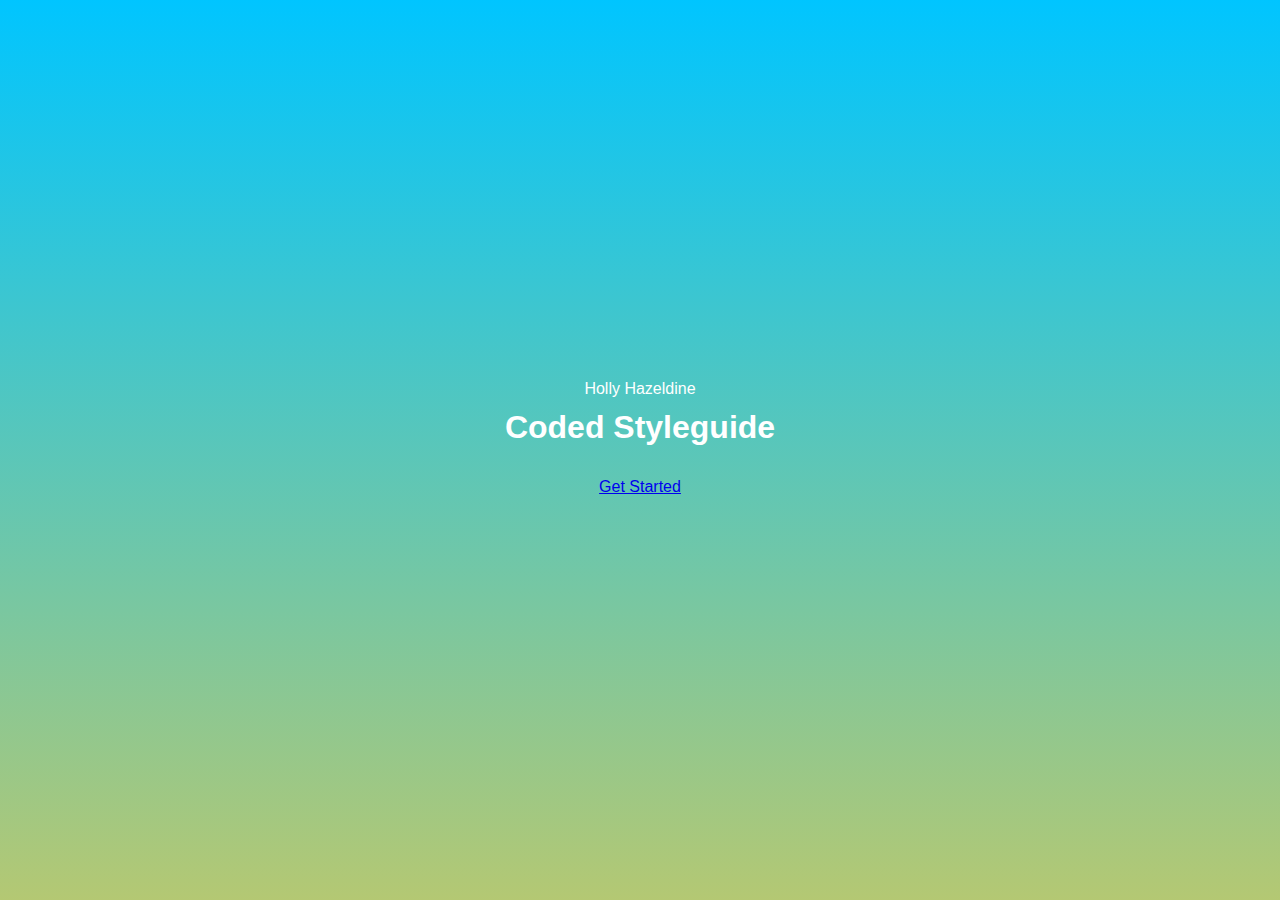
==== index.html @ b9097d30 "Add files via upload" ====
<!DOCTYPE html>
<html lang="en">
<head>

  <!-- Basic Page Needs
  –––––––––––––––––––––––––––––––––––––––––––––––––– -->
  <meta charset="utf-8">
  <title>Holly Hazeldine - Home</title>

  <!-- Mobile Specific Metas
  –––––––––––––––––––––––––––––––––––––––––––––––––– -->
  <meta name="viewport" content="width=device-width, initial-scale=1">

  <!-- CSS
  –––––––––––––––––––––––––––––––––––––––––––––––––– -->
  <link rel="stylesheet" href="css/normalize.css">
  <link rel="stylesheet" href="css/style.css">

</head>
<body class="home">

  <!-- Primary Page Layout
  –––––––––––––––––––––––––––––––––––––––––––––––––– -->
  <div class="container">
  	<div class="row">
	  	<p>Holly Hazeldine</p>
	    <h1>Coded Styleguide</h1>
	    <a class="button" href="layouts.html">Get Started</a>
  	</div>
  </div>

	<!-- End Document
  –––––––––––––––––––––––––––––––––––––––––––––––––– -->
  
  <script src="./script.js"></script>
  
</body>
</html>
---- css/style.css ----
/* Base Styles
-------------------------------------------------- */
body {
    font-size: 16px;
    line-height: 1.6;
    font-weight: 400;
    font-family: Helvetica, Arial, sans-serif;
    color: #333;
    margin-top: 100px;
}
img {
    max-width 100%;
}

/* Home Styles
-------------------------------------------------- */
.home {
    background: linear-gradient(180deg, #00C5FF 0%, #B4C873 100%) no-repeat;
    color: #FFF;
    height: 100vh;
    margin: 0;
}
.home .container {
    padding-top: 40vh;
    text-align: center;

}
.home p {
    margin-bottom: 0;
}
.home h1 {
    margin-top: 0;
}
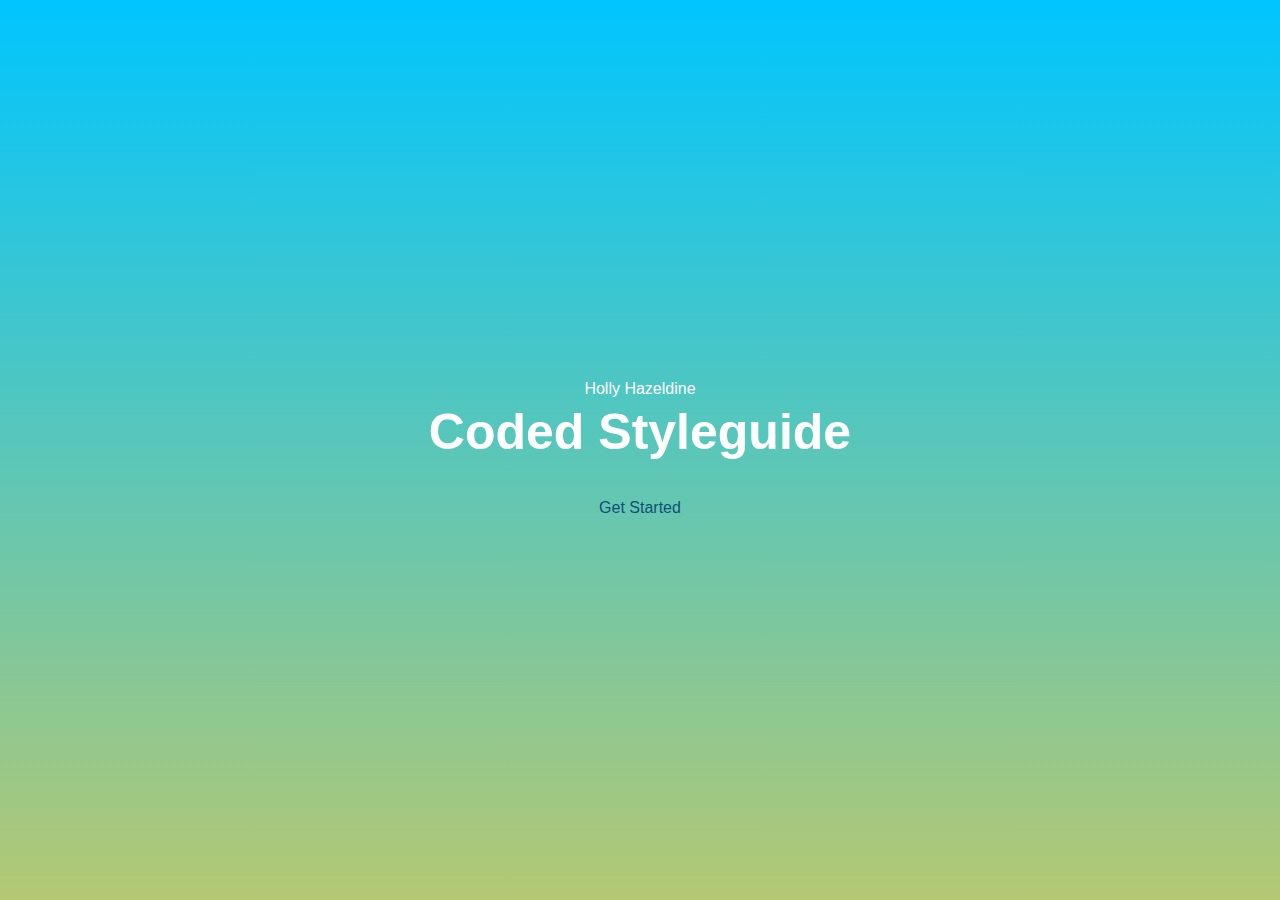
==== commit e6d4ceeb: "Update index.html" ====
--- a/index.html
+++ b/index.html
@@ -25,7 +25,7 @@
   	<div class="row">
 	  	<p>Holly Hazeldine</p>
 	    <h1>Coded Styleguide</h1>
-	    <a class="button" href="layouts.html">Get Started</a>
+	    <a class="button" href="layouts.html" style="color:#105077">Get Started</a>
   	</div>
   </div>
 
--- a/css/style.css
+++ b/css/style.css
@@ -30,4 +30,403 @@
 }
 .home h1 {
     margin-top: 0;
+}
+
+/* Navigation
+-------------------------------------------------- */
+nav {
+    position: fixed;
+    background: #FFF;
+    top: 0;
+    left: 0;
+    width: 100%;
+    z-index: 1;
+    box-shadow: 0 2px 8px 0 rgba(0,0,0,0.25);
+}
+nav a {
+    color: #333;
+    font-weight: bold;
+}
+nav .topnav li.mobile {
+    display: none;
+}
+@media (max-width: 903px) {
+    nav .topnav ul li {
+        display: none;
+    }
+    nav .topnav ul li.mobile {
+        display: inline-block;
+    }
+    nav .eight.columns,
+    nav .four.columns {
+        width: 48%;
+    }
+}
+.logo {
+    font-size: 24px;
+    margin-top: 16px;
+}
+.logo a:hover {
+    color: #7453EF;
+    text-decoration: none;
+}
+.topnav {
+    text-align: right;
+}
+.topnav ul {
+    margin: 0;
+    padding: 0;
+}
+.topnav ul li {
+    display: inline-block;
+    vertical-align: top;
+}
+.topnav a {
+    padding: 20px;
+    border-bottom: 4px solid #FFF;
+    display: block;
+    transition: background-color 0.8s ease;
+}
+.topnav a.active {
+    padding: 20px;
+    border-bottom: 4px solid #7453EF;
+    color: #7453EF;
+}
+.topnav a:hover {
+    background: #7453EF;
+    border-bottom: 4px solid #7453EF;
+    color: #FFF;
+    text-decoration: none;
+}
+.slidenav {
+    height: 100%;
+    width: 0;
+    position: fixed;
+    z-index: 1;
+    top: 0;
+    left: 0;
+    background-color: #111;
+    overflow-x: hidden;
+    transition: 0.5s;
+    padding-top: 60px;
+}
+.slidenav a {
+    padding: 8px 8px 8px 32px;
+    text-decoration: none;
+    color: #818181;
+    display: block;
+    transition: 0.3s;
+}
+.slidenav a:hover {
+    color: #f1f1f1;
+    text-decoration: none;
+}
+.slidenav .closebtn {
+    position: absolute;
+    top: 0;
+    right: 25px;
+    font-size: 36px;
+    margin-left: 50px;
+}
+@media screen and (max-height: 450px) {
+    .slidenav {
+        padding-top: 15px;
+    }
+    .slidenav a {
+        font-size: 18px;
+    }
+}
+
+/* Breadcrumbs
+-------------------------------------------------- */
+ul.breadcrumb {
+    padding: 10px 16px 10px 0;
+    list-style: none;
+}
+ul.breadcrumb li {
+    display: inline;
+}
+ul.breadcrumb li+li:before {
+    padding: 8px;
+    color: black;
+    content: "/\00a0";
+}
+
+/* Grid
+-------------------------------------------------- */
+.container {
+    position: relative;
+    max-width: 1060px;
+    margin: 0 auto;
+    padding: 0 20px;
+}
+.column,
+.columns {
+    display: inline-block;
+    vertical-align: top;
+    margin-left: 3%;
+}
+.column:first-child,
+.columns:first-child {
+    margin-left: 0;
+}
+.one.column {
+    width: 4.6%;
+}
+.one.columns {
+    width: 5.1%;
+}
+.two.columns {
+    width: 13.3%;
+}
+.three.columns {
+    width: 22%;
+}
+.four.columns {
+    width: 30.6%;
+}
+.five.columns {
+    width: 39.3%;
+}
+.six.columns {
+    width: 48%;
+}
+.seven.columns {
+    width: 56.6%;
+}
+.eight.columns {
+    width: 65.3%
+}
+.nine.columns {
+    width: 74.0%
+}
+.ten.columns {
+    width: 82.6%;
+}
+.eleven.columns {
+    width: 91.3%;
+}
+.twelve.columns {
+    width: 100%;
+    margin-left: 0;
+}
+@media (max-width: 550px) {
+    .one.column,
+    .one.columns,
+    .two.columns,
+    .three.columns,
+    .four.columns,
+    .five.columns,
+    .six.columns,
+    .seven.columns,
+    .eight.columns,
+    .nine.columns,
+    .ten.columns,
+    .eleven.columns,
+    .twelve.columns, {
+        width: 100%
+    }
+    .column,
+    .columns {
+        margin-left: 0%
+    }
+    
+}
+.example-grid .column,
+.example-grid .columns {
+    background: #EEE;
+    text-align: center;
+    border-radius: 4px;
+    text-transform: uppercase;
+    height: 30px;
+    line-height: 30px;
+    margin-bottom: 24px;
+    font-weight: 600;
+}
+
+/* Color Styles
+-------------------------------------------------- */
+.colors .row {
+    margin-bottom: 24px;
+}
+.colors h3 {
+    margin: 0;
+}
+.colors h4 {
+    margin 0;
+}
+.colors p {
+    margin-top: 8px;
+}
+.color {
+    width: 100%;
+    height: 60px;
+}
+
+/* Primary Colors
+-------------------------------------------------- */
+.primary .primary-1,
+.primary .primary-2,
+.primary .primary-3 {
+    height: 140px;
+}
+.primary-1 {
+    background: #32C3F0;
+}
+.primary-2 {
+    background: #7453EF;
+}
+.primary-3 {
+    background: #333;
+}
+/* Secondary Colors
+-------------------------------------------------- */
+.secondary-1 {
+    background: #EEE;
+}
+.secondary-2 {
+    background: #CAC7BB;
+}
+.secondary-3 {
+    background: #B4C873;
+}
+.secondary-4 {
+    background: #BB2020;
+}
+.secondary-5 {
+    background: #FFF100;
+}
+.secondary-6 {
+    background: #F09C1F;
+}
+/* Typography Page Specifics
+-------------------------------------------------- */
+.typography .row {
+    margin-bottom: 48px;
+}
+.typography .row h1,
+.typography .row h2,
+.typography .row h3,
+.typography .row h4,
+.typography .row h5,
+.typography .row h6, {
+    margin: 0;
+}
+/* Typography
+-------------------------------------------------- */
+h1, h2, h3, h4, h5, h6 {
+    font-weight: bold;
+}
+h1 {
+    font-size: 50px;
+    line-height: 1.2;
+}
+h2 {
+    font-size: 42px;
+    line-height: 1.25;
+}
+h3 {
+    font-size: 36px;
+    line-height: 1.3;
+}
+h4 {
+    font-size: 30px;
+    line-height: 1.35;
+}
+h5 {
+    font-size: 24px;
+    line-height: 1.5;
+}
+h6 {
+    font-size: 16px;
+    line-height: 1.6;
+}
+h1.mobile {
+    font-size: 40px;
+}
+h2.mobile {
+    font-size: 36px;
+}
+h3.mobile {
+    font-size: 30px;
+}
+h4.mobile {
+    font-size: 24px;
+}
+h5.mobile {
+    font-size: 18px;
+}
+h6.mobile {
+    font-size: 16px;
+}
+@media (max-width: 550px) {
+    h1 {
+        font-size: 40px;
+    }
+    h2 {
+        font-size: 36px;
+    }
+    h3 {
+        font-size: 30px;
+    }
+    h4 {
+        font-size: 24px;
+    }
+    h5 {
+        font-size: 18px;
+    }
+    h6 {
+        font-size: 16px;
+    }
+    .mobile {
+        display: none;
+    }
+}
+hr {
+    margin-top: 24px;
+    margin-bottom: 24px;
+    border-width: 0;
+    border-top: 1px solid #E1E1E1;
+}
+p.lead {
+    font-size: 20px;
+    line-height: 1.6;
+}
+p.italic {
+    font-style: italic;
+}
+/* Links
+-------------------------------------------------- */
+a {
+    color: #32C3F0;
+    text-decoration: none;
+}
+a:hover {
+    color:#2799BD;
+    text-decoration: underline;
+}
+/* Blockquote
+-------------------------------------------------- */
+blockquote {
+    border-left: 4px solid #7453EF;
+    font-style: italic;
+    font-size: 20px;
+    line-height: 1.6;
+    margin-left: 0;
+    padding: 8px 0 8px 36px;
+}
+/* Lists
+-------------------------------------------------- */
+ul {
+    list-style: disc inside;
+}
+ol {
+    list-style: decimal inside;
+}
+/* Footer
+-------------------------------------------------- */
+footer {
+    border-top: 1px solid #E1E1E1;
+    margin-top: 48px;
+    padding: 24px 0 0;
 }